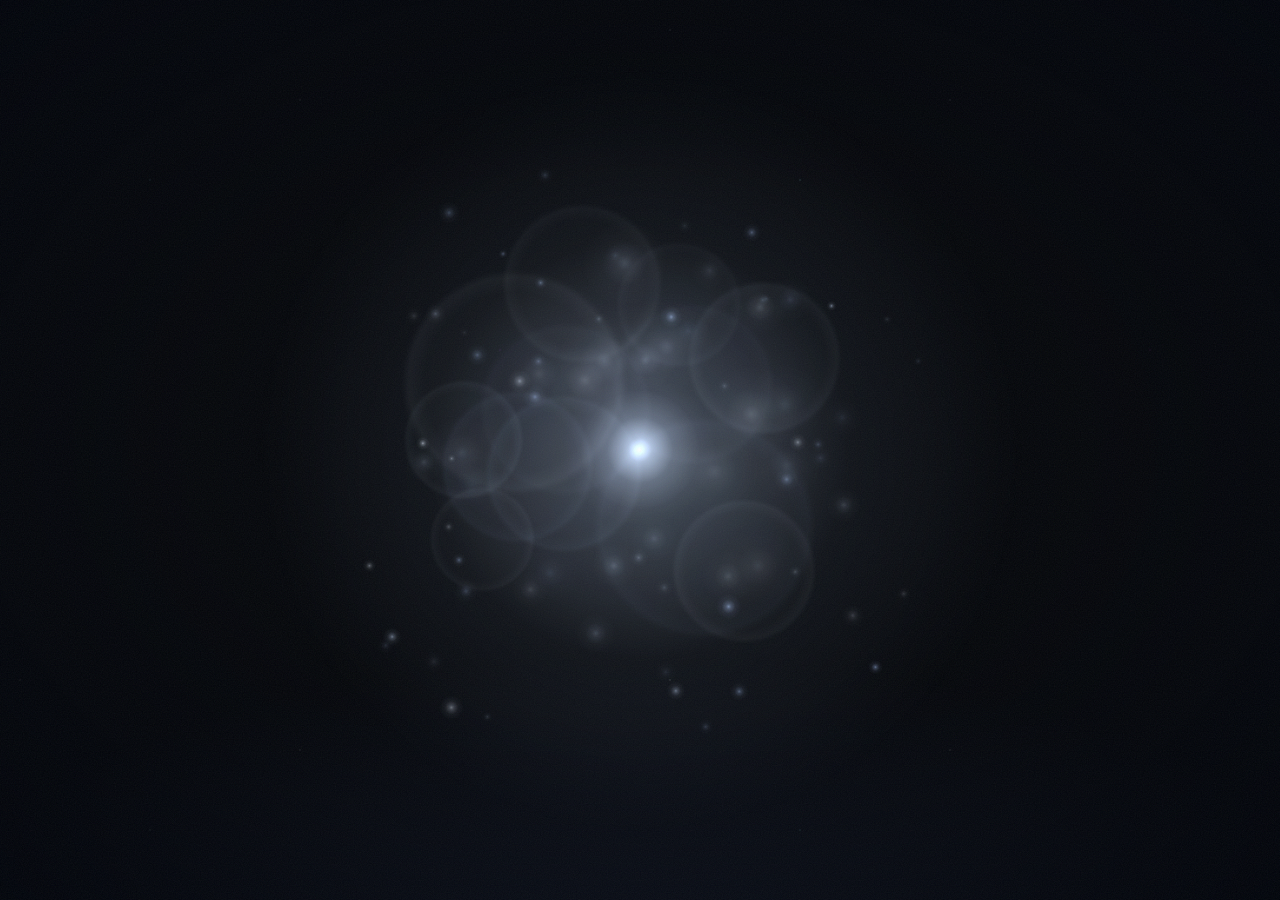
==== theend.html @ c4d11832 "Add files via upload" ====
<!DOCTYPE html>
<html lang="en">
<head>
    <meta charset="UTF-8">
    <meta name="viewport" content="width=device-width, initial-scale=1.0">
    <title>...</title>
    <link rel="stylesheet" href="styles.css">
</head>
<body class="end-page">

    <div class="stars" aria-hidden="true"></div>
    <div class="halo" aria-hidden="true"></div>
    <canvas id="fx" aria-hidden="true"></canvas>

    <main class="credits" id="credits">
        <div class="line title chars center">I wanted to say some (final) words</div>

        <div class="line left">I know I was awful after it all ended.</div>
        <div class="line right">I guess I couldn't let go that easily.</div>
        <div class="line left">I know I was stupid.</div>
        <div class="line right">I poured all of my energy into making you hate me.</div>
        <div class="line left">Mainly so you could forget me easily.</div>
        <div class="line right">But in the end, it only made things worse.</div>
        <div class="line left">So I apologize for that.</div>
        <div class="line right">It was still fun for me, though.</div>
        <div class="line left">I don't know if you feel the same.</div>
        <div class="line center">But after all &mdash;</div>

        <div class="line center chars final"><h1>I am sorry!</h1></div>
    </main>

    <div class="vig" aria-hidden="true"></div>
    <div class="grain" aria-hidden="true"></div>

<script>
(() => {
    const reduce = matchMedia("(prefers-reduced-motion: reduce)").matches;
    const SPEED = 44;                       // credits speed (px per second)
    const clamp = (v, a = 0, b = 1) => Math.min(b, Math.max(a, v));
    const ease = v => v * v * (3 - 2 * v);
    const rand = ([a, b]) => a + Math.random() * (b - a);
    const T0 = performance.now();

    // shared state: what the credits tell the lights
    const S = { lit: 0, fin: 0, tx: innerWidth / 2, ty: innerHeight / 2, fcx: innerWidth / 2, fcy: innerHeight / 2, pos: 0 };

    /* ---------- split lines into words (letters for title + last line) ---------- */
    const credits = document.getElementById("credits");
    const lines = [...document.querySelectorAll(".line")].map(el => {
        const fin = el.classList.contains("final"), chars = el.classList.contains("chars");
        const host = el.querySelector("h1") || el;
        const text = host.textContent.trim(), words = text.split(/\s+/), units = [];
        el.setAttribute("aria-label", text);
        host.textContent = "";
        words.forEach((w, i) => {
            const wd = document.createElement("span");
            wd.className = "wd"; wd.setAttribute("aria-hidden", "true");
            if (chars) {
                [...w].forEach(ch => {
                    const s = document.createElement("span");
                    s.className = "u"; s.textContent = ch; wd.appendChild(s); units.push(s);
                });
            } else { wd.classList.add("u"); wd.textContent = w; units.push(wd); }
            host.appendChild(wd);
            if (i < words.length - 1) host.appendChild(document.createTextNode(" "));
        });
        return { el, fin, chars, units, side: el.classList.contains("left") ? -1 : el.classList.contains("right") ? 1 : 0 };
    });
    const FIN = lines[lines.length - 1];

    /* ---------- credits roll: auto only, paced by the text ---------- */
    let pos = 0, last = T0;
    function frame(now) {
        const dt = Math.min(0.05, (now - last) / 1000);
        last = now;
        const max = credits.offsetHeight - innerHeight, go = now - T0 - (reduce ? 500 : 3600);
        if (go > 0) {
            // slows while a line is being read, speeds through the gaps, eases to a stop at the end
            const sp = SPEED * (1.15 - 0.6 * S.lit) * clamp((max - pos) / 300, 0.08, 1) * clamp(go / 3000);
            pos = Math.min(max, pos + sp * dt);
        }
        S.pos = pos;
        credits.style.transform = `translate3d(0,${-pos}px,0)`;
        credits.style.opacity = clamp((now - T0 - (reduce ? 0 : 2200)) / 1500).toFixed(2);

        const vh = innerHeight, vw = innerWidth;
        let best = 0, bx = S.tx, by = S.ty, fin = 0;

        lines.forEach(L => {
            const r = L.el.getBoundingClientRect();
            const c = (r.top + r.height / 2) / vh;                 // 0 = top, 1 = bottom
            L.el.style.transform = `translate3d(${L.side * (c - 0.5) * 50}px,0,0)`;
            if (L.fin) { S.fcx = r.left + r.width / 2; S.fcy = r.top + r.height / 2; }
            if (c < -0.3 || c > 1.4) return;

            const n = L.units.length;
            let a = 0;
            L.units.forEach((u, i) => {
                const s = (i / n) * (L.chars ? 0.12 : 0.1);        // left-to-right stagger
                const fi = ease(clamp((1.04 - c - s) / 0.3));
                const uu = fi * (L.fin ? 1 : ease(clamp((c + s) / 0.3)));
                let g = uu * (1 - clamp(Math.abs(c + s * 1.5 - 0.5) / 0.3));   // light sweeps across
                if (L.fin) g = Math.max(g, fi * (0.7 + 0.3 * Math.sin(now / 900 - i * 0.5)));
                a = Math.max(a, uu);
                u.style.setProperty("--u", uu.toFixed(3));
                u.style.setProperty("--g", g.toFixed(3));
                u.style.setProperty("--y", ((1 - fi) * 16).toFixed(1));
                const b = (1 - uu) * 6;
                u.style.filter = b > 0.15 ? `blur(${b.toFixed(1)}px)` : "none";
            });
            if (L.fin) fin = a;
            const w = a * (1 - clamp(Math.abs(c - 0.5) / 0.45));
            if (w > best) { best = w; bx = r.left + r.width / 2; by = r.top + r.height / 2; }
        });

        const k = v => Math.min(1, dt * v);
        S.lit += (best - S.lit) * k(3);
        S.fin += (fin - S.fin) * k(1.5);
        S.tx += (bx - S.tx) * k(2.5);
        S.ty += (by - S.ty) * k(2.5);
        const bs = document.body.style;
        bs.setProperty("--lit", S.lit.toFixed(3));
        bs.setProperty("--fin", S.fin.toFixed(3));
        bs.setProperty("--lx", (S.tx - vw / 2).toFixed(0));
        bs.setProperty("--ly", (S.ty - vh / 2).toFixed(0));
        bs.setProperty("--br", (0.88 + 0.12 * Math.sin(now / 2300) + 0.05 * Math.sin(now / 770)).toFixed(3)); // slow, tired breathing
        requestAnimationFrame(frame);
    }
    requestAnimationFrame(frame);

    /* ---------- lights ---------- */
    const cv = document.getElementById("fx"), g = cv.getContext("2d");
    let W, H;
    function resize() {
        const dpr = Math.min(2, devicePixelRatio || 1);
        W = innerWidth; H = innerHeight;
        cv.width = W * dpr; cv.height = H * dpr;
        g.setTransform(dpr, 0, 0, dpr, 0, 0);
    }
    resize();

    const mk = (rgb, stops) => {
        const s = document.createElement("canvas");
        s.width = s.height = 128;
        const x = s.getContext("2d"), r = x.createRadialGradient(64, 64, 0, 64, 64, 64);
        stops.forEach(([o, a]) => r.addColorStop(o, `rgba(${rgb},${a})`));
        x.fillStyle = r; x.fillRect(0, 0, 128, 128);
        return s;
    };
    const SPR = ["185,205,235", "140,165,210", "205,215,232"].map(rgb => ({
        glow: mk(rgb, [[0, 1], [0.2, 0.5], [0.55, 0.12], [1, 0]]),
        disc: mk(rgb, [[0, 0.1], [0.8, 0.14], [0.94, 0.6], [1, 0]])
    }));

    const LAYERS = [
        { n: 12, r: [50, 115], a: [0.04, 0.09], par: 0.15, k: "disc", sz: 2, sp: 7 },
        { n: 26, r: [8, 24],   a: [0.12, 0.24], par: 0.45, k: "glow", sz: 4, sp: 12 },
        { n: 48, r: [1.2, 3.6], a: [0.35, 0.75], par: 1,    k: "glow", sz: 7, sp: 18, tw: 1 }
    ];
    // intro: every orb is born at the center and bursts outward
    const orbs = LAYERS.flatMap(L => Array.from({ length: L.n }, () => ({
        L, x: reduce ? Math.random() * W : W / 2 + (Math.random() - 0.5) * 30,
        y: reduce ? Math.random() * H : H / 2 + (Math.random() - 0.5) * 30,
        vx: (Math.random() - 0.5) * L.sp, vy: (Math.random() * 0.5 + 0.15) * L.sp * 0.7,
        fx: 0, fy: 0, r: rand(L.r), a: rand(L.a),
        p: Math.random() * 6.28, f: 0.3 + Math.random() * 0.7, s: SPR[(Math.random() * 3) | 0]
    })));

    // dust that swirls around the last line, then assembles into its letters
    let targets = [];
    function buildTargets() {
        const size = parseFloat(getComputedStyle(FIN.el.querySelector("h1")).fontSize);
        const text = FIN.el.getAttribute("aria-label"), oc = document.createElement("canvas"), x = oc.getContext("2d");
        x.font = `${size}px Minecraft`;
        const w = Math.ceil(x.measureText(text).width) + 20, h = Math.ceil(size * 1.4);
        oc.width = w; oc.height = h;
        x.font = `${size}px Minecraft`; x.fillStyle = "#fff"; x.textAlign = "center"; x.textBaseline = "middle";
        x.fillText(text, w / 2, h / 2);
        const d = x.getImageData(0, 0, w, h).data, step = Math.max(3, Math.round(size / 20));
        targets = [];
        for (let yy = 0; yy < h; yy += step) for (let xx = 0; xx < w; xx += step)
            if (d[(yy * w + xx) * 4 + 3] > 128) targets.push([xx - w / 2, yy - h / 2]);
        targets.sort(() => Math.random() - 0.5);
    }
    const build = () => { try { buildTargets(); } catch (e) {} };
    document.fonts.load("40px Minecraft").then(build, build);
    addEventListener("resize", () => { resize(); build(); });

    const dust = Array.from({ length: 520 }, (_, i) => ({
        i, ang: Math.random() * 6.28, rad: 120 + Math.random() * 320, w: (0.05 + Math.random() * 0.15) * (Math.random() < 0.5 ? -1 : 1),
        r: 1.2 + Math.random() * 1.2, p: Math.random() * 6.28, s: SPR[(Math.random() * 3) | 0]
    }));

    const P = { x: 0, y: 0, on: false, nx: 0, ny: 0 };
    addEventListener("pointermove", e => { P.x = e.clientX; P.y = e.clientY; P.on = true; });
    document.addEventListener("pointerleave", () => { P.on = false; });

    let lastT = T0, burst = false, fired = false, pulse = false, ringT = 0;
    function drawFx(now) {
        const real = Math.min(0.05, (now - lastT) / 1000);
        const dt = reduce ? 0 : real;
        lastT = now;
        const t = now / 1000, ti = (now - T0) / 1000, pad = 130, ww = W + pad * 2, hh = H + pad * 2;
        const fade = reduce ? 1 : clamp((ti - 0.6) / 1.2);

        g.clearRect(0, 0, W, H);
        g.globalCompositeOperation = "lighter";

        // intro: a single seed of light blooms at the center
        if (!reduce && ti < 3.4) {
            const k = ti / 3.4, a = Math.pow(Math.sin(Math.PI * k), 1.5), sz = 80 + ease(k) * Math.max(W, H) * 1.1;
            g.globalAlpha = a * 0.55; g.drawImage(SPR[0].glow, W / 2 - sz / 2, H / 2 - sz / 2, sz, sz);
            g.globalAlpha = a * 0.8; g.drawImage(SPR[0].glow, W / 2 - 60, H / 2 - 60, 120, 120);
        }
        if (!burst && ti > 1.1 && !reduce) {
            burst = true;
            orbs.forEach(o => {
                const a = Math.random() * 6.28, m = (260 + Math.random() * 520) * (0.5 + o.L.par * 0.5);
                o.fx += Math.cos(a) * m; o.fy += Math.sin(a) * m;
            });
        }
        if (!fired && S.fin > 0.55) { fired = true; pulse = true; ringT = now; }

        P.nx += ((P.on ? P.x / W - 0.5 : 0) - P.nx) * Math.min(1, real * 3);
        P.ny += ((P.on ? P.y / H - 0.5 : 0) - P.ny) * Math.min(1, real * 3);

        orbs.forEach(o => {
            const L = o.L;
            o.x += (o.vx + Math.sin(t * o.f + o.p) * 6 * L.par) * dt + o.fx * dt;
            o.y += o.vy * dt + o.fy * dt;
            const damp = Math.pow(0.25, dt);
            o.fx *= damp; o.fy *= damp;

            const sx = (((o.x + pad) % ww) + ww) % ww - pad + P.nx * L.par * 40;
            const sy = (((o.y - S.pos * L.par * 0.35 + pad) % hh) + hh) % hh - pad + P.ny * L.par * 25;
            const dx = S.tx - sx, dy = S.ty - sy, d = Math.hypot(dx, dy) || 1;

            if (L.par > 0.3) {
                // gather in a ring around the active line; swirl around the finale
                const pull = (S.lit * 0.7 + S.fin * 1.6) * 110 * Math.exp(-d / 420) * (d > 170 ? 1 : -1.6);
                o.fx += (dx / d) * pull * dt - (dy / d) * S.fin * 45 * dt;
                o.fy += (dy / d) * pull * dt + (dx / d) * S.fin * 45 * dt;
                if (P.on) {
                    const mx = sx - P.x, my = sy - P.y, md = Math.hypot(mx, my) || 1;
                    if (md < 160) { o.fx += (mx / md) * (1 - md / 160) * 400 * dt; o.fy += (my / md) * (1 - md / 160) * 400 * dt; }
                }
            }
            if (pulse) {   // shockwave when "I am sorry!" ignites
                const ax = sx - S.fcx, ay = sy - S.fcy, ad = Math.hypot(ax, ay) || 1;
                o.fx += (ax / ad) * (160 + L.par * 220); o.fy += (ay / ad) * (160 + L.par * 220);
            }

            const pr = Math.exp(-Math.pow(d / 260, 2)) * (S.lit * 0.8 + S.fin);
            const tw = L.tw ? 0.65 + 0.35 * Math.sin(t * o.f * 1.5 + o.p) : 1;
            const size = o.r * L.sz * (1 + 0.25 * pr);
            g.globalAlpha = clamp(o.a * (1 + 2 * pr) * tw * (1 + S.fin * 0.5)) * fade;
            g.drawImage(o.s[L.k], sx - size / 2, sy - size / 2, size, size);
        });
        pulse = false;

        // dust forming the final words
        if (S.fin > 0.02 && targets.length) {
            dust.forEach(q => {
                const T = targets[q.i % targets.length];
                const form = ease(clamp((S.fin - 0.25 - (q.i / dust.length) * 0.3) / 0.45));
                const a = q.ang + t * q.w;
                const fxp = S.fcx + Math.cos(a) * q.rad * 1.5, fyp = S.fcy + Math.sin(a) * q.rad * 0.6;
                const x = fxp + (S.fcx + T[0] - fxp) * form + Math.sin(t * 3 + q.p) * 2 * form;
                const y = fyp + (S.fcy + T[1] - fyp) * form + Math.cos(t * 2.6 + q.p) * 2 * form;
                const size = q.r * 8 * (1 + form * 0.4);
                g.globalAlpha = (0.2 + 0.7 * form) * (0.6 + 0.4 * Math.sin(t * 1.6 + q.p)) * Math.min(1, S.fin * 2);
                g.drawImage(q.s.glow, x - size / 2, y - size / 2, size, size);
            });
        }

        // one slow, quiet ripple when the last line appears
        if (ringT && !reduce) {
            const k = (now - ringT) / 5000;
            if (k < 1) {
                g.globalAlpha = Math.pow(1 - k, 2) * 0.35;
                g.strokeStyle = "rgb(170,190,225)"; g.lineWidth = 1.5 + (1 - k) * 4;
                g.beginPath(); g.arc(S.fcx, S.fcy, k * Math.max(W, H) * 0.8, 0, 6.283); g.stroke();
            }
        }
        g.globalAlpha = 1;
        requestAnimationFrame(drawFx);
    }
    requestAnimationFrame(drawFx);
})();
</script>
</body>
</html>
---- styles.css ----
@font-face {
  font-family: "Minecraft";
  src: url("Minecraft.ttf") format("truetype");
}

* {
  box-sizing: border-box;
}

html {
  scroll-behavior: smooth;
}

html,
body {
  margin: 0;
  width: 100%;
  height: 100%;
  background: #080604;
  color: white;
  font-family: "Minecraft", monospace;
  overflow-x: hidden;
}

body {
  display: flex;
  align-items: center;
  justify-content: center;
}

/* =========================
   GLOWING AMBIENT LIGHTS & STARS
   ========================= */

body::before,
body::after {
  content: "";
  position: fixed;
  width: 450px;
  height: 450px;
  border-radius: 50%;
  filter: blur(120px);
  z-index: -2;
  pointer-events: none;
  opacity: 0.35;
}

/* Cyan Light */
body::before {
  top: 10%;
  left: 15%;
  background: rgba(0, 243, 255, 0.5);
}

/* Purple Light */
body::after {
  bottom: 10%;
  right: 15%;
  background: rgba(162, 0, 255, 0.45);
}

/* Subtle Stars */
.stars {
  position: fixed;
  inset: 0;
  background-image: 
    radial-gradient(1px 1px at 20px 30px, #ffffff, rgba(0,0,0,0)),
    radial-gradient(1.5px 1.5px at 150px 180px, rgba(0, 243, 255, 0.8), rgba(0,0,0,0)),
    radial-gradient(1px 1px at 300px 100px, #ffffff, rgba(0,0,0,0)),
    radial-gradient(2px 2px at 500px 350px, rgba(162, 0, 255, 0.8), rgba(0,0,0,0)),
    radial-gradient(1px 1px at 700px 200px, #ffffff, rgba(0,0,0,0)),
    radial-gradient(1px 1px at 900px 450px, #ffffff, rgba(0,0,0,0));
  background-repeat: repeat;
  background-size: 650px 650px;
  opacity: 0.25;
  z-index: -1;
  pointer-events: none;
}

/* =========================
   WRAPPER (Centers everything together)
   ========================= */

.wrapper {
  display: flex;
  flex-direction: column;
  align-items: center;
  justify-content: center;
  gap: 50px;
}

/* =========================
   PUMPKIN CUBE
   ========================= */

.scene {
  width: 260px;
  height: 260px;
  perspective: 900px;
  display: flex;
  align-items: center;
  justify-content: center;
}

.cube {
  width: 260px;
  height: 260px;
  transform-style: preserve-3d;
  position: relative;
}

.face {
  position: absolute;
  width: 260px;
  height: 260px;
  overflow: hidden;
  backface-visibility: hidden;
}

.face img {
  width: 100%;
  height: 100%;
  display: block;
  image-rendering: pixelated;
}

.front { transform: translateZ(130px); }
.back { transform: rotateY(180deg) translateZ(130px); }
.right { transform: rotateY(90deg) translateZ(130px); }
.left { transform: rotateY(-90deg) translateZ(130px); }
.top { transform: rotateX(90deg) translateZ(130px); }
.bottom { transform: rotateX(-90deg) translateZ(130px); }

.glow-overlay {
  position: absolute;
  inset: 0;
  width: 100%;
  height: 100%;
  opacity: 0;
  pointer-events: none;
  mix-blend-mode: screen;
}

.front.glowing .glow-overlay {
  animation: pumpkinGlow 0.9s ease-out;
}

@keyframes pumpkinGlow {
  0% {
    opacity: 0;
    filter: drop-shadow(0 0 0px #ff6500) drop-shadow(0 0 0px #ff9d00);
  }
  25% {
    opacity: 1;
    filter: drop-shadow(0 0 18px #ff6500) drop-shadow(0 0 35px #ff9d00);
  }
  100% {
    opacity: 0;
    filter: drop-shadow(0 0 5px #ff6500) drop-shadow(0 0 10px #ff9d00);
  }
}

/* =========================
   COUNTDOWN
   ========================= */

#countdown {
  position: relative;
  display: flex;
  align-items: center;
  justify-content: center;
  gap: 14px;
  font-family: "Minecraft", monospace;
}

.number-group {
  display: flex;
  flex-direction: row;
  align-items: center;
  gap: 4px;
  position: relative;
}

.digit {
  position: relative;
  width: 45px;
  height: 55px;
  overflow: hidden;
  display: flex;
  align-items: center;
  justify-content: center;
  background: #15100d;
  border: 3px solid #6b2808;
  border-radius: 2px;
  color: #ffffff;
  font-family: "Minecraft", monospace;
  font-size: 36px;
  box-shadow: inset 0 0 0 1px #301106, 0 4px 0 #090604, 0 7px 12px rgba(0, 0, 0, 0.65);
  transition: border-color 0.15s ease, box-shadow 0.15s ease;
}

.digit-value {
  position: absolute;
  inset: 0;
  display: flex;
  align-items: center;
  justify-content: center;
  font-family: "Minecraft", monospace;
  font-size: 36px;
}

.new-value { transform: translateY(-100%); }
.old-value { transform: translateY(0); }

.digit.changing .new-value { animation: digitIn 0.45s ease-out forwards; }
.digit.changing .old-value { animation: digitOut 0.45s ease-out forwards; }

@keyframes digitIn {
  from { transform: translateY(-100%); }
  to { transform: translateY(0); }
}

@keyframes digitOut {
  from { transform: translateY(0); }
  to { transform: translateY(100%); }
}

#countdown.glowing .digit {
  animation: orangeOutlineGlow 0.9s ease-out;
}

@keyframes orangeOutlineGlow {
  0% {
    border-color: #6b2808;
    box-shadow: inset 0 0 0 1px #301106, 0 4px 0 #090604, 0 7px 12px rgba(0, 0, 0, 0.65);
  }
  25% {
    border-color: #ff7a00;
    box-shadow: inset 0 0 10px rgba(255, 100, 0, 0.2), 0 0 8px #ff6500, 0 0 20px #ff6500, 0 0 35px rgba(255, 140, 0, 0.8), 0 7px 16px rgba(0, 0, 0, 0.65);
  }
  100% {
    border-color: #6b2808;
    box-shadow: inset 0 0 0 1px #301106, 0 4px 0 #090604, 0 7px 12px rgba(0, 0, 0, 0.65);
  }
}

.unit-label {
  position: absolute;
  bottom: -22px;
  left: 50%;
  transform: translateX(-50%);
  color: #777;
  font-family: "Minecraft", monospace;
  font-size: 11px;
  letter-spacing: 1px;
  white-space: nowrap;
}

.separator {
  height: 68px;
  display: flex;
  align-items: center;
  justify-content: center;
  padding-bottom: 4px;
  color: #777;
  font-family: "Minecraft", monospace;
  font-size: 30px;
}

.footer-credit {
  color: #777;
  font-family: "Minecraft", monospace;
  font-size: 12px;
  letter-spacing: 0.5px;
  margin-top: 10px;
  text-align: center;
}

/* =========================
   THE END PAGE — ROLLING CREDITS
   ========================= */

html:has(.end-page) {
  background: radial-gradient(ellipse 90% 60% at 50% 115%, #121826 0, #04060a 70%) fixed #04060a;
  overflow: hidden;
}
.end-page {
  display: block;
  height: 100%;
  background: transparent;
  overflow: hidden;            /* no manual scrolling: the credits roll on their own */
  touch-action: none;
  overscroll-behavior: none;
}
.end-page::before,
.end-page::after { display: none; }
.end-page .stars { animation: twinkle 5s ease-in-out infinite alternate; }
.end-page .stars { filter: grayscale(0.7); }
@keyframes twinkle { from { opacity: 0.12; } to { opacity: 0.4; } }

/* soft, tired spotlight that follows the line being read */
.halo {
  position: fixed; top: 50%; left: 50%;
  width: min(110vmin, 900px); aspect-ratio: 1;
  border-radius: 50%;
  background: radial-gradient(circle, rgba(190,208,235,0.5) 0, rgba(120,145,190,0.16) 38%, rgba(90,115,170,0) 68%);
  filter: blur(14px);
  transform: translate(calc(-50% + var(--lx, 0) * 1px), calc(-50% + var(--ly, 0) * 1px)) scale(calc(0.85 + var(--fin, 0) * 0.6));
  opacity: calc((var(--lit, 0) * 0.26 + var(--fin, 0) * 0.28) * var(--br, 1));
  pointer-events: none; z-index: 0;
}

#fx { position: fixed; inset: 0; width: 100%; height: 100%; z-index: 1; pointer-events: none; }

/* cinematic finish: vignette + film grain */
.vig {
  position: fixed; inset: 0; z-index: 3; pointer-events: none;
  background: radial-gradient(ellipse at center, transparent 42%, rgba(0,3,10,0.88) 100%);
}
.grain {
  position: fixed; inset: -50%; z-index: 4; pointer-events: none; opacity: 0.07;
  background-image: url("data:image/svg+xml;utf8,<svg xmlns='http://www.w3.org/2000/svg' width='220' height='220'><filter id='n'><feTurbulence type='fractalNoise' baseFrequency='.85' numOctaves='2' stitchTiles='stitch'/></filter><rect width='100%25' height='100%25' filter='url(%23n)'/></svg>");
  animation: grain 0.9s steps(6) infinite;
}
@keyframes grain {
  0% { transform: translate(0, 0); } 20% { transform: translate(-4%, 3%); }
  40% { transform: translate(3%, -5%); } 60% { transform: translate(-5%, -2%); }
  80% { transform: translate(4%, 4%); } 100% { transform: translate(0, 0); }
}

/* credits (moved with transform by the script) */
.credits {
  position: fixed; top: 0; left: 0; width: 100%;
  z-index: 2;
  padding: 100vh 0 50vh;
  opacity: 0;
  will-change: transform;
}
.line {
  width: min(460px, 84vw);
  margin-bottom: 26vh;
  font-size: clamp(18px, 2.4vw, 26px);
  line-height: 1.8;
  will-change: transform;
}
.line.left   { margin-left: 8vw;  margin-right: auto; text-align: left; }
.line.right  { margin-right: 8vw; margin-left: auto;  text-align: right; }
.line.center { margin-left: auto; margin-right: auto; text-align: center; }
.line.title  { width: min(900px, 90vw); font-size: clamp(26px, 4.4vw, 52px); letter-spacing: 0.12em; }
.line.final  { width: min(900px, 92vw); margin-bottom: 0; font-size: clamp(44px, 9vw, 96px); line-height: 1.15; }
.line.final h1 { margin: 0; font: inherit; }

/* each word (or letter) lights up on its own; colour fringes while it blurs in */
.wd { display: inline-block; white-space: nowrap; }
.u {
  display: inline-block;
  opacity: var(--u, 0);
  transform: translateY(calc(var(--y, 16) * 1px));
  color: rgb(calc(140 + 100 * var(--g, 0)) calc(155 + 90 * var(--g, 0)) calc(185 + 65 * var(--g, 0)));
  text-shadow:
    calc(var(--y, 16) * -0.25px) 0 rgba(110, 160, 255, calc(var(--y, 16) * 0.015)),
    calc(var(--y, 16) * 0.25px) 0 rgba(70, 90, 170, calc(var(--y, 16) * 0.015)),
    0 0 calc(4px + 20px * var(--g, 0)) rgba(200, 220, 255, calc(0.06 + 0.6 * var(--g, 0))),
    0 0 calc(20px + 44px * var(--g, 0)) rgba(130, 160, 220, calc(0.45 * var(--g, 0)));
  will-change: opacity, transform;
}
@media (prefers-reduced-motion: reduce) { .grain, .end-page .stars { animation: none; } }
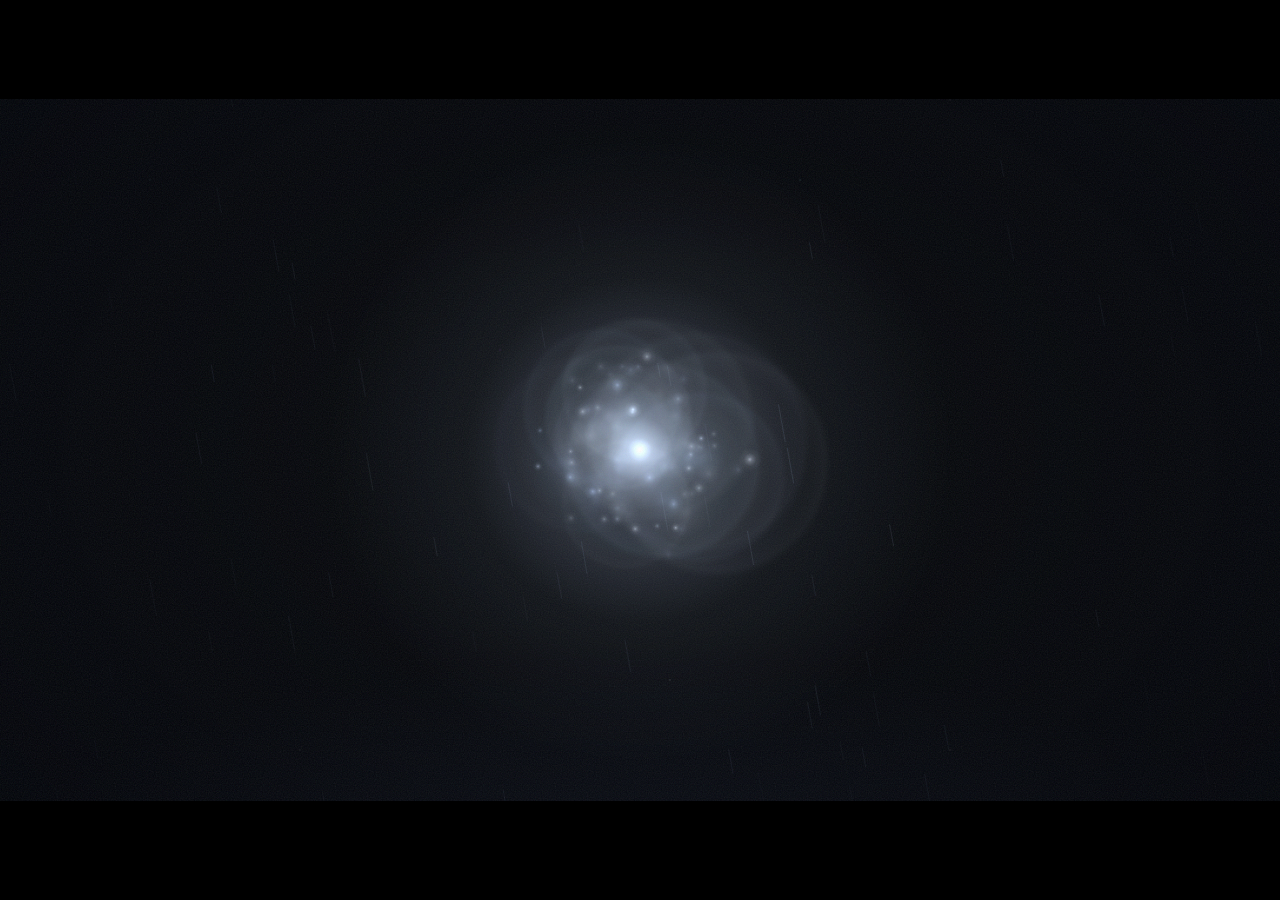
==== commit ebc937cd: "Add files via upload" ====
--- a/theend.html
+++ b/theend.html
@@ -10,32 +10,51 @@
 
     <div class="stars" aria-hidden="true"></div>
     <div class="halo" aria-hidden="true"></div>
+    <div class="rays" aria-hidden="true"></div>
     <canvas id="fx" aria-hidden="true"></canvas>
 
     <main class="credits" id="credits">
         <div class="line title chars center">I wanted to say some (final) words</div>
 
-        <div class="line left">I know I was awful after it all ended.</div>
-        <div class="line right">I guess I couldn't let go that easily.</div>
-        <div class="line left">I know I was stupid.</div>
-        <div class="line right">I poured all of my energy into making you hate me.</div>
-        <div class="line left">Mainly so you could forget me easily.</div>
-        <div class="line right">But in the end, it only made things worse.</div>
-        <div class="line left">So I apologize for that.</div>
-        <div class="line right">It was still fun for me, though.</div>
-        <div class="line left">I don't know if you feel the same.</div>
-        <div class="line center">But after all &mdash;</div>
-
-        <div class="line center chars final"><h1>I am sorry!</h1></div>
+        <div class="line left">I know I wasn't the best version of myself after everything ended.</div>
+        <div class="line right">I guess I just couldn't bring myself to let go as easily as I wanted to, or perhaps as easily as I should have.</div>
+        <div class="line left">I didn't really know how to deal with everything I was feeling, and instead of handling it properly, I ended up doing things I probably shouldn't have.</div>
+        <div class="line right">I know I was stupid.</div>
+        <div class="line left">I spent so much of my energy trying to make you hate me, almost as if making myself someone you wouldn't want to remember would somehow make it easier for you to move on.</div>
+        <div class="line right">I thought that if I gave you enough reasons to dislike me, forgetting me wouldn't be so difficult.</div>
+        <div class="line left">Maybe, in some strange way, I thought I was making things easier for both of us.</div>
+        <div class="line right">But looking back, I realize that all I did was make things more complicated than they needed to be.</div>
+        <div class="line left">I let my emotions get the better of me, and I'm genuinely sorry if my actions hurt you, confused you, or left you with a bad impression of me.</div>
+        <div class="line right">That was never how I wanted things to end, even if my actions suggested otherwise.</div>
+        <div class="line center">Despite everything, I want you to know that I did enjoy the time we spent together.</div>
+        <div class="line left">I enjoyed the little moments, the conversations, the memories, and all the things that made that chapter of my life special.</div>
+        <div class="line right">And even though things didn't turn out the way I might have once hoped, I wouldn't say that I regret having experienced any of it.</div>
+        <div class="line left">I don't know how you look back on everything now.</div>
+        <div class="line right">Maybe it meant something to you, maybe it didn't mean as much, or perhaps you remember it completely differently.</div>
+        <div class="line left">I guess I'll never really know, and that's okay.</div>
+        <div class="line right">I just hope that, somewhere in your memories, there are still a few good things worth remembering.</div>
+        <div class="line center">I don't expect anything from you by saying all of this. I don't expect a reply, forgiveness, or even for you to feel the same way.</div>
+        <div class="line left">I simply wanted to acknowledge my mistakes and say the things I probably should have said a long time ago.</div>
+        <div class="line right">So, for the way I acted, for the things I said, and for making an already difficult situation even harder,</div>
+        <div class="line center big">I'm truly sorry.</div>
+        <div class="line left">And despite how everything ended, I'm still glad our paths crossed.</div>
+        <div class="line right">I hope life has been treating you well.</div>
+        <div class="line left">And I genuinely wish you nothing but happiness, wherever life takes you.</div>
+        <div class="line center">After all &mdash;</div>
+
+        <div class="line center chars final"><h1>I really am sorry.</h1></div>
     </main>
 
+    <div class="flash" aria-hidden="true"></div>
     <div class="vig" aria-hidden="true"></div>
+    <div class="bar t" aria-hidden="true"></div>
+    <div class="bar b" aria-hidden="true"></div>
     <div class="grain" aria-hidden="true"></div>
 
 <script>
 (() => {
     const reduce = matchMedia("(prefers-reduced-motion: reduce)").matches;
-    const SPEED = 44;                       // credits speed (px per second)
+    const SPEED = 58;                       // credits speed (px per second)
     const clamp = (v, a = 0, b = 1) => Math.min(b, Math.max(a, v));
     const ease = v => v * v * (3 - 2 * v);
     const rand = ([a, b]) => a + Math.random() * (b - a);
@@ -123,7 +142,7 @@
         bs.setProperty("--fin", S.fin.toFixed(3));
         bs.setProperty("--lx", (S.tx - vw / 2).toFixed(0));
         bs.setProperty("--ly", (S.ty - vh / 2).toFixed(0));
-        bs.setProperty("--br", (0.88 + 0.12 * Math.sin(now / 2300) + 0.05 * Math.sin(now / 770)).toFixed(3)); // slow, tired breathing
+        bs.setProperty("--br", (0.88 + 0.12 * Math.sin(now / 2300) + 0.05 * Math.sin(now / 770) + S.fin * 0.25 * Math.pow(Math.max(0, Math.sin(now / 480)), 6)).toFixed(3)); // slow, tired breathing
         requestAnimationFrame(frame);
     }
     requestAnimationFrame(frame);
@@ -191,6 +210,8 @@
         r: 1.2 + Math.random() * 1.2, p: Math.random() * 6.28, s: SPR[(Math.random() * 3) | 0]
     }));
 
+    const rain = Array.from({ length: 110 }, () => ({ x: Math.random() * 1.2, y: Math.random(), l: 14 + Math.random() * 26, v: 260 + Math.random() * 260, a: 0.05 + Math.random() * 0.12 }));
+
     const P = { x: 0, y: 0, on: false, nx: 0, ny: 0 };
     addEventListener("pointermove", e => { P.x = e.clientX; P.y = e.clientY; P.on = true; });
     document.addEventListener("pointerleave", () => { P.on = false; });
@@ -206,6 +227,19 @@
         g.clearRect(0, 0, W, H);
         g.globalCompositeOperation = "lighter";
 
+        // thin, cold rain: it thins out as the last words ignite
+        const rk = fade * (1 - S.fin * 0.75);
+        if (rk > 0.01) {
+            g.lineWidth = 1; g.strokeStyle = "rgb(150,175,215)";
+            rain.forEach(d => {
+                d.y += d.v * dt / H;
+                if (d.y > 1.05) { d.y = -0.05; d.x = Math.random() * 1.2; }
+                const px = d.x * W - d.y * H * 0.18, py = d.y * H;
+                g.globalAlpha = d.a * rk;
+                g.beginPath(); g.moveTo(px, py); g.lineTo(px - d.l * 0.18, py - d.l); g.stroke();
+            });
+        }
+
         // intro: a single seed of light blooms at the center
         if (!reduce && ti < 3.4) {
             const k = ti / 3.4, a = Math.pow(Math.sin(Math.PI * k), 1.5), sz = 80 + ease(k) * Math.max(W, H) * 1.1;
@@ -219,7 +253,7 @@
                 o.fx += Math.cos(a) * m; o.fy += Math.sin(a) * m;
             });
         }
-        if (!fired && S.fin > 0.55) { fired = true; pulse = true; ringT = now; }
+        if (!fired && S.fin > 0.55) { fired = true; pulse = true; ringT = now; document.body.classList.add("impact"); }
 
         P.nx += ((P.on ? P.x / W - 0.5 : 0) - P.nx) * Math.min(1, real * 3);
         P.ny += ((P.on ? P.y / H - 0.5 : 0) - P.ny) * Math.min(1, real * 3);
@@ -273,15 +307,26 @@
             });
         }
 
-        // one slow, quiet ripple when the last line appears
-        if (ringT && !reduce) {
-            const k = (now - ringT) / 5000;
-            if (k < 1) {
+        // anamorphic streak and a pillar of light behind the final words
+        if (S.fin > 0.02) {
+            const beat = 0.75 + 0.25 * Math.pow(Math.max(0, Math.sin(t * 2.2)), 4), w = W * (0.35 + 0.65 * S.fin);
+            g.globalAlpha = Math.min(1, S.fin * 1.3) * 0.55 * beat;
+            g.drawImage(SPR[0].glow, S.fcx - w / 2, S.fcy - 9, w, 18);
+            g.globalAlpha = Math.min(1, S.fin) * 0.8 * beat;
+            g.drawImage(SPR[2].glow, S.fcx - w * 0.2, S.fcy - 3, w * 0.4, 6);
+            g.globalAlpha = S.fin * 0.3 * beat;
+            g.drawImage(SPR[1].glow, S.fcx - 80, -H * 0.2, 160, S.fcy + H * 0.2);
+        }
+
+        // slow, quiet ripples (three, staggered) when the last line appears
+        if (ringT && !reduce) [0, 0.16, 0.32].forEach(dl => {
+            const k = (now - ringT) / 5000 - dl;
+            if (k > 0 && k < 1) {
                 g.globalAlpha = Math.pow(1 - k, 2) * 0.35;
                 g.strokeStyle = "rgb(170,190,225)"; g.lineWidth = 1.5 + (1 - k) * 4;
                 g.beginPath(); g.arc(S.fcx, S.fcy, k * Math.max(W, H) * 0.8, 0, 6.283); g.stroke();
             }
-        }
+        });
         g.globalAlpha = 1;
         requestAnimationFrame(drawFx);
     }
--- a/styles.css
+++ b/styles.css
@@ -94,8 +94,8 @@
    ========================= */
 
 .scene {
-  width: 260px;
-  height: 260px;
+  width: var(--s);
+  height: var(--s);
   perspective: 900px;
   display: flex;
   align-items: center;
@@ -103,16 +103,16 @@
 }
 
 .cube {
-  width: 260px;
-  height: 260px;
+  width: var(--s);
+  height: var(--s);
   transform-style: preserve-3d;
   position: relative;
 }
 
 .face {
   position: absolute;
-  width: 260px;
-  height: 260px;
+  width: var(--s);
+  height: var(--s);
   overflow: hidden;
   backface-visibility: hidden;
 }
@@ -124,12 +124,6 @@
   image-rendering: pixelated;
 }
 
-.front { transform: translateZ(130px); }
-.back { transform: rotateY(180deg) translateZ(130px); }
-.right { transform: rotateY(90deg) translateZ(130px); }
-.left { transform: rotateY(-90deg) translateZ(130px); }
-.top { transform: rotateX(90deg) translateZ(130px); }
-.bottom { transform: rotateX(-90deg) translateZ(130px); }
 
 .glow-overlay {
   position: absolute;
@@ -364,4 +358,244 @@
     0 0 calc(20px + 44px * var(--g, 0)) rgba(130, 160, 220, calc(0.45 * var(--g, 0)));
   will-change: opacity, transform;
 }
-@media (prefers-reduced-motion: reduce) { .grain, .end-page .stars { animation: none; } }+@media (prefers-reduced-motion: reduce) { .grain, .end-page .stars { animation: none; } }
+
+/* =========================
+   INDEX: BACKGROUND, LOGO, RESPONSIVE CUBE
+   ========================= */
+
+/* dirt tile (on html so the ambient lights still paint above it) */
+html {
+  background:
+    radial-gradient(ellipse at center, rgba(8, 6, 4, 0.55) 0, rgba(8, 6, 4, 0.95) 100%),
+    url("Textures/Background.png") 0 0 / 160px 160px #080604;
+  image-rendering: pixelated;
+}
+body { background: none; }
+
+.wrapper { gap: clamp(26px, 5vh, 50px); padding: 24px 0; }
+
+.title-logo {
+  width: min(560px, 86vw);
+  height: auto;
+  image-rendering: auto;
+  filter: drop-shadow(0 0 22px rgba(255, 40, 0, 0.4)) drop-shadow(0 6px 0 rgba(0, 0, 0, 0.6));
+  animation: logoFloat 5s ease-in-out infinite;
+}
+@keyframes logoFloat { 50% { transform: translateY(-6px); } }
+
+.scene { --s: clamp(150px, 30vh, 260px); }
+
+.face { transform: var(--base); }
+.front  { --base: translateZ(calc(var(--s) / 2));                  --spin: 25deg; }
+.back   { --base: rotateY(180deg) translateZ(calc(var(--s) / 2));  --spin: -35deg; }
+.right  { --base: rotateY(90deg) translateZ(calc(var(--s) / 2));   --spin: 40deg; }
+.left   { --base: rotateY(-90deg) translateZ(calc(var(--s) / 2));  --spin: -20deg; }
+.top    { --base: rotateX(90deg) translateZ(calc(var(--s) / 2));   --spin: 30deg; }
+.bottom { --base: rotateX(-90deg) translateZ(calc(var(--s) / 2));  --spin: -45deg; }
+
+@media (max-width: 560px) {
+  #countdown { gap: 6px; }
+  .number-group { gap: 2px; }
+  .digit { width: 30px; height: 40px; font-size: 24px; border-width: 2px; }
+  .digit-value { font-size: 24px; }
+  .separator { height: 50px; font-size: 22px; }
+  .unit-label { font-size: 8px; bottom: -18px; }
+}
+
+/* =========================
+   ENDING SEQUENCE (index -> theend)
+   ========================= */
+
+.fade-layer { position: fixed; inset: 0; z-index: 10; pointer-events: none; opacity: 0; }
+#flash { background: radial-gradient(circle, #fff 0, #fff 10%, #ffd37a 26%, #ff7a00 46%, rgba(255, 90, 0, 0) 72%); }
+#veil {
+  background: radial-gradient(circle at 50% 50%, rgba(175, 196, 232, 0.38) 0, #04060a 58%);
+  transition: opacity 1.9s ease-in-out;
+}
+
+/* 1. rumble + ignite */
+.scene { scale: 1; transition: scale 1.8s ease-in; }
+.ending .scene { scale: 1.18; animation: shake 0.08s linear infinite; }
+@keyframes shake {
+  0%   { translate: 2px 0; }
+  25%  { translate: -3px 2px; }
+  50%  { translate: 1px -3px; }
+  75%  { translate: -2px 1px; }
+  100% { translate: 3px -1px; }
+}
+.ending .glow-overlay {
+  animation: ember 0.45s ease-in-out infinite alternate;
+  filter: drop-shadow(0 0 24px #ff6500) drop-shadow(0 0 48px #ff9d00);
+}
+@keyframes ember { from { opacity: 0.35; } to { opacity: 1; } }
+.ending .digit { animation: orangeOutlineGlow 0.7s ease-out infinite; }
+
+/* 2. burst: light flash, cube flies apart, interface dissolves */
+.burst #flash { animation: flash 1.6s ease-out forwards; }
+@keyframes flash {
+  0%   { opacity: 0; transform: scale(0.15); }
+  18%  { opacity: 1; }
+  100% { opacity: 0; transform: scale(2.6); }
+}
+.burst .face { animation: fly 1.3s cubic-bezier(0.2, 0.7, 0.3, 1) forwards; }
+@keyframes fly {
+  to { transform: var(--base) translateZ(700px) rotate(calc(var(--spin) * 3)); opacity: 0; }
+}
+.title-logo, #countdown, .footer-credit { transition: opacity 0.9s ease, filter 0.9s ease; }
+.burst .title-logo, .burst #countdown, .burst .footer-credit { opacity: 0; filter: blur(8px); }
+
+/* 3. settle into the cold light of theend.html */
+.fade #veil { opacity: 1; }
+.fade .title-logo, .fade #countdown, .fade .footer-credit { opacity: 0; }
+
+/* theend.html: arrive out of the dark instead of a hard cut */
+.end-page { animation: arrive 1.6s ease-out both; }
+@keyframes arrive { from { opacity: 0; } }
+
+@media (prefers-reduced-motion: reduce) {
+  .title-logo, .ending .scene, .ending .digit, .ending .glow-overlay, .burst .face { animation: none; }
+}
+
+
+/* =========================
+   THE END: LONGER LETTER + SAD-BUT-EPIC LIGHT
+   ========================= */
+
+.line { width: min(620px, 86vw); font-size: clamp(16px, 2.1vw, 24px); margin-bottom: 16vh; }
+.line.big { width: min(900px, 90vw); font-size: clamp(26px, 4.2vw, 50px); letter-spacing: 0.06em; }
+.line.final { font-size: clamp(30px, 7vw, 80px); }
+
+/* soft god-rays that fall from above and swell with the finale */
+.rays {
+  position: fixed; top: -10vmax; left: 50%; width: 150vmax; height: 150vmax; margin-left: -75vmax;
+  z-index: 0; pointer-events: none; transform-origin: 50% 0; filter: blur(10px);
+  background: conic-gradient(from 168deg at 50% 0, transparent 0, rgba(175,200,240,.5) 3deg, transparent 8deg, transparent 14deg,
+    rgba(175,200,240,.3) 17deg, transparent 22deg, transparent 26deg, rgba(175,200,240,.42) 29deg, transparent 35deg, transparent 360deg);
+  -webkit-mask-image: linear-gradient(#000, transparent 65%); mask-image: linear-gradient(#000, transparent 65%);
+  opacity: calc(var(--fin, 0) * 0.6 + var(--lit, 0) * 0.06);
+  animation: raysway 9s ease-in-out infinite alternate;
+}
+@keyframes raysway { from { transform: rotate(-3deg); } to { transform: rotate(3deg); } }
+
+/* cinematic letterbox closes in at the start */
+.bar { position: fixed; left: 0; width: 100%; height: 0; background: #000; z-index: 5; pointer-events: none;
+  animation: bar 3.2s 0.4s cubic-bezier(.2,.7,.2,1) forwards; }
+.bar.t { top: 0; } .bar.b { bottom: 0; }
+@keyframes bar { to { height: 7vh; } }
+
+/* impact when "I really am sorry." ignites */
+.flash { position: fixed; inset: 0; z-index: 3; pointer-events: none; opacity: 0;
+  background: radial-gradient(circle, rgba(220,235,255,.9), rgba(120,150,210,.25) 55%, transparent 80%); }
+.impact .flash { animation: boom 2s ease-out; }
+@keyframes boom { 0% { opacity: 0; } 8% { opacity: .85; } 100% { opacity: 0; } }
+.impact #fx { animation: quake 1.1s ease-out; }
+@keyframes quake {
+  0% { transform: none; } 10% { transform: translate(-9px, 6px); } 20% { transform: translate(8px, -7px); }
+  30% { transform: translate(-6px, -4px); } 45% { transform: translate(4px, 5px); } 65% { transform: translate(-2px, -2px); } 100% { transform: none; }
+}
+@media (prefers-reduced-motion: reduce) {
+  .rays, .impact .flash, .impact #fx { animation: none; }
+  .bar { animation: none; height: 7vh; }
+}
+
+
+/* =========================
+   ENDING, MORE EPIC
+   ========================= */
+
+/* 2. the room catches fire */
+body::before, body::after { transition: opacity 1.5s ease, transform 1.5s ease, background 1.5s ease; }
+.ending2::before, .ending2::after { background: rgba(255, 110, 0, 0.6); opacity: 0.7; transform: scale(1.7); }
+.ending2 .scene { scale: 1.32; animation: shake 0.05s linear infinite; }
+.ending2 .glow-overlay { animation-duration: 0.2s; }
+
+/* 3. shockwaves and a slam that shakes the whole page */
+.ring {
+  inset: auto; top: 50%; left: 50%; width: 20vmin; height: 20vmin; margin: -10vmin 0 0 -10vmin;
+  border: 3px solid rgba(255, 200, 130, 0.9); border-radius: 50%;
+  box-shadow: 0 0 30px rgba(255, 120, 0, 0.8), inset 0 0 30px rgba(255, 120, 0, 0.5);
+}
+.burst .ring { animation: ring 1.9s var(--d) cubic-bezier(0.1, 0.6, 0.3, 1) both; }
+@keyframes ring { 0% { opacity: 0.9; transform: scale(0.3); } 100% { opacity: 0; transform: scale(9); } }
+.burst .wrapper { animation: slam 1s ease-out; }
+@keyframes slam {
+  0% { transform: none; } 8% { transform: translate(-14px, 10px); } 18% { transform: translate(12px, -10px); }
+  30% { transform: translate(-8px, -6px); } 45% { transform: translate(5px, 6px); } 70% { transform: translate(-2px, -2px); } 100% { transform: none; }
+}
+/* the orange light leaves with the pumpkin */
+.burst::before, .burst::after { opacity: 0; }
+
+@media (prefers-reduced-motion: reduce) {
+  .ending2 .scene, .burst .wrapper, .burst .ring { animation: none; }
+}
+
+/* =========================
+   EPIC BUT DEPRESSIVE
+   dead steel-blue light, dried blood, one dying ember
+   ========================= */
+
+html {
+  background:
+    radial-gradient(ellipse at 50% 55%, rgba(14, 4, 2, 0.62) 0, rgba(2, 0, 0, 0.985) 100%),
+    url("Textures/Background.png") 0 0 / 160px 160px #030101;
+}
+body::before { background: rgba(60, 82, 125, 0.5); opacity: 0.28; }
+body::after  { background: rgba(130, 6, 0, 0.5);  opacity: 0.3; }
+
+/* weight: crushing vignette + grain over the whole countdown page */
+body:not(.end-page) .vig { background: radial-gradient(ellipse at 50% 50%, transparent 24%, rgba(8, 0, 0, 0.93) 100%); }
+body:not(.end-page) .grain { opacity: 0.1; }
+
+/* the logo: cold blood-red glow, and it sometimes fails */
+.title-logo {
+  filter: drop-shadow(0 0 30px rgba(190, 0, 0, 0.55)) drop-shadow(0 8px 0 #000);
+  animation: logoFloat 6s ease-in-out infinite, logoFail 9s linear infinite;
+}
+@keyframes logoFail { 0%, 90%, 94%, 100% { opacity: 1; } 91% { opacity: 0.25; } 92% { opacity: 0.9; } 93% { opacity: 0.1; } }
+.burst .title-logo, .fade .title-logo { animation: none; }
+
+/* the pumpkin: unlit and heavy, a faint ember breathing inside, a red stain beneath */
+.face img:not(.glow-overlay) { filter: brightness(0.55) saturate(0.7) contrast(1.15); }
+.glow-overlay { animation: smolder 4.5s ease-in-out infinite; }
+@keyframes smolder { 0%, 100% { opacity: 0.03; } 45% { opacity: 0.3; } 55% { opacity: 0.2; } }
+.scene { position: relative; }
+.scene::after {
+  content: ""; position: absolute; left: 50%; bottom: -8%; width: 150%; height: 24%; z-index: -1;
+  transform: translateX(-50%); filter: blur(14px); pointer-events: none;
+  background: radial-gradient(ellipse, rgba(170, 14, 0, 0.55), transparent 70%);
+  animation: stain 4.5s ease-in-out infinite;
+}
+@keyframes stain { 50% { opacity: 0.45; transform: translateX(-50%) scale(0.88); } }
+.burst .scene::after { animation: none; opacity: 0; transition: opacity 0.3s; }
+
+/* the clock: ash-grey numbers on dried blood, a separator that blinks like a dying monitor */
+.digit {
+  background: #0b0606; border-color: #4a1410; color: #cfc6c6;
+  text-shadow: 0 0 10px rgba(200, 20, 10, 0.5);
+  box-shadow: inset 0 0 0 1px #1c0605, inset 0 -12px 16px rgba(120, 0, 0, 0.2), 0 4px 0 #050202, 0 8px 18px rgba(0, 0, 0, 0.85);
+}
+@keyframes orangeOutlineGlow {
+  0%, 100% { border-color: #4a1410; box-shadow: inset 0 0 0 1px #1c0605, inset 0 -12px 16px rgba(120, 0, 0, 0.2), 0 4px 0 #050202, 0 8px 18px rgba(0, 0, 0, 0.85); }
+  25% { border-color: #ff4a1a; box-shadow: inset 0 0 12px rgba(255, 60, 0, 0.3), 0 0 10px #d82800, 0 0 28px #b01800, 0 0 50px rgba(255, 70, 0, 0.55), 0 8px 18px rgba(0, 0, 0, 0.85); }
+}
+.unit-label { color: #5b4a4a; letter-spacing: 3px; }
+.separator { color: #7a1a14; animation: dying 2s steps(1) infinite; }
+@keyframes dying { 50% { opacity: 0.2; } }
+.footer-credit { color: #3e3434; letter-spacing: 5px; }
+
+/* the final minute: the walls close in and the room starts to pulse */
+.dread .vig { animation: throb 1.3s ease-in-out infinite; }
+@keyframes throb { 50% { box-shadow: inset 0 0 20vmin rgba(160, 0, 0, 0.6); } }
+.dread .digit { color: #ff4a36; text-shadow: 0 0 14px rgba(255, 40, 20, 0.85); }
+.ending2 .vig { background: radial-gradient(ellipse at 50% 50%, transparent 14%, rgba(100, 0, 0, 0.96) 100%); transition: background 1.5s; }
+
+/* the end page: deeper letterbox, colder dark, heavier grain */
+@keyframes bar { to { height: 11vh; } }
+.end-page .vig { background: radial-gradient(ellipse at center, transparent 28%, rgba(0, 2, 8, 0.96) 100%); }
+.end-page .grain { opacity: 0.1; }
+
+@media (prefers-reduced-motion: reduce) {
+  .title-logo, .glow-overlay, .scene::after, .separator, .dread .vig { animation: none; }
+  .glow-overlay { opacity: 0.12; }
+}
